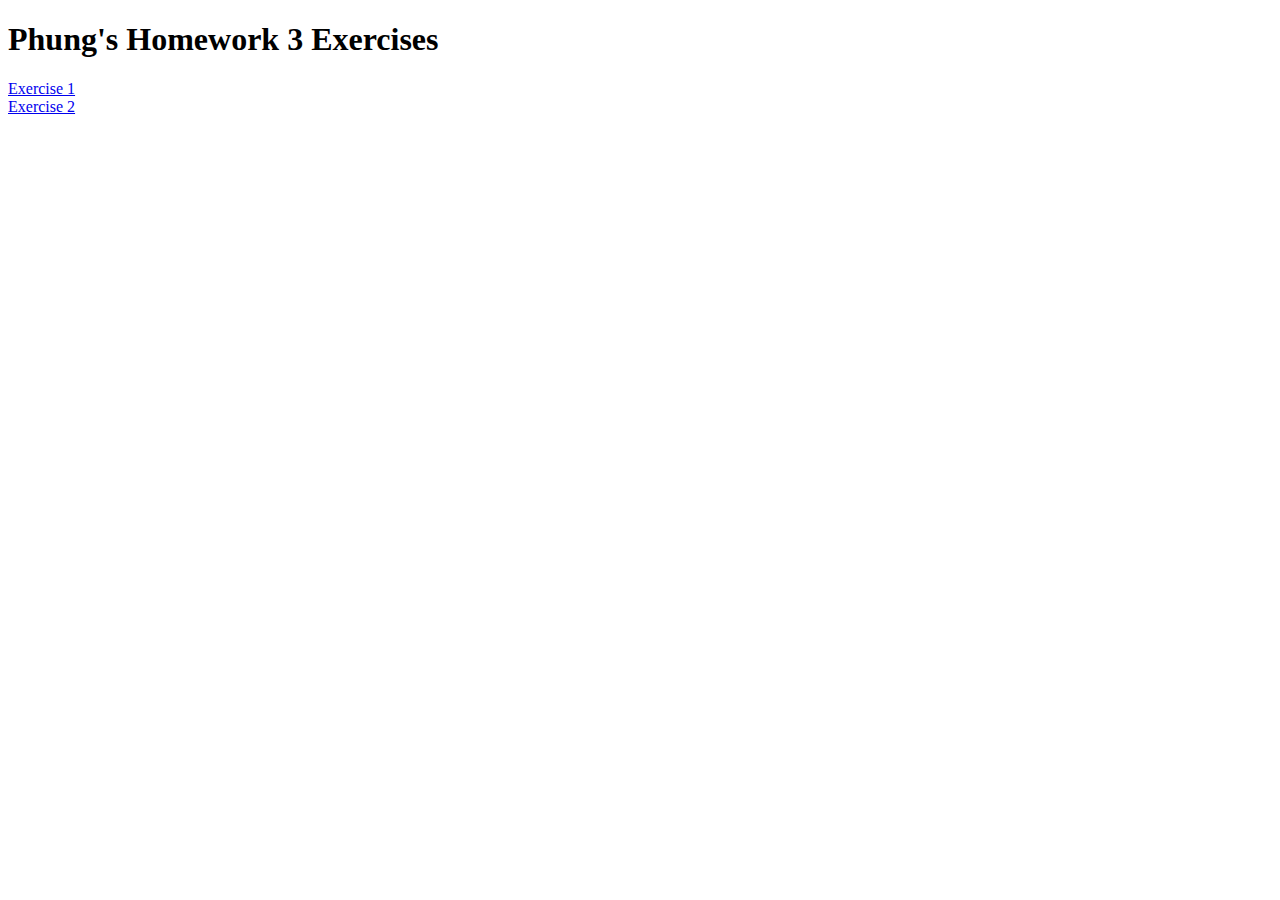
==== index.html @ 4ef8d854 "ver 1" ====
<!DOCTYPE html>
<html lang="en">
    <head>
        <meta charset="UTF-8">
        <meta name="viewport" content="width=device-width, initial-scale=1.0">
        <title>Phung's Homwork 3</title>
    </head>
    <body>
        <h1>Phung's Homework 3 Exercises</h1>
        <a href="html/ex1.html">Exercise 1</a> <br>
        <a href="html/ex2.html">Exercise 2</a> 
    </body>
</html>
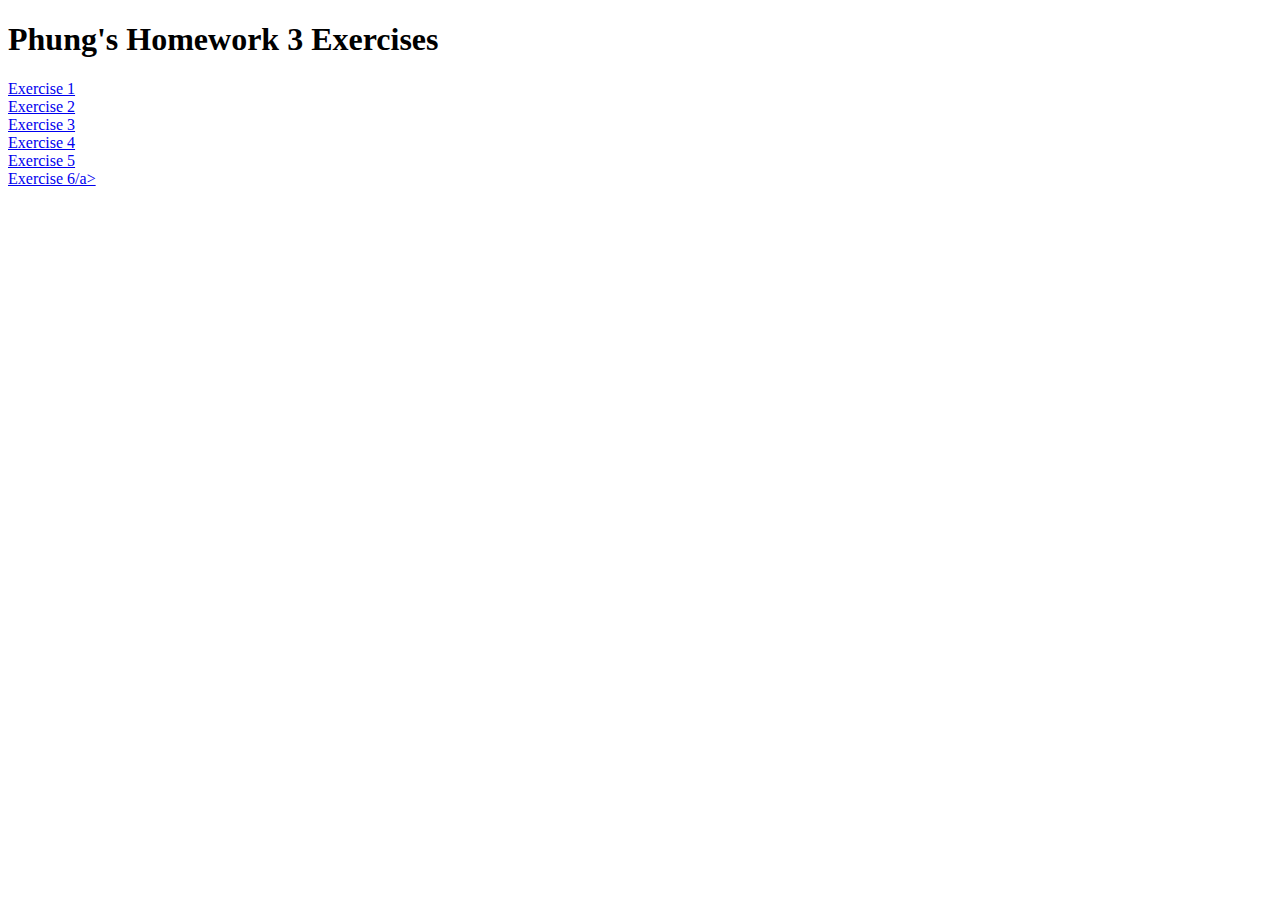
==== commit f6c78627: "v6" ====
--- a/index.html
+++ b/index.html
@@ -7,7 +7,11 @@
     </head>
     <body>
         <h1>Phung's Homework 3 Exercises</h1>
-        <a href="html/ex1.html">Exercise 1</a> <br>
-        <a href="html/ex2.html">Exercise 2</a> 
+        <a href="ex1.html">Exercise 1</a> <br>
+        <a href="ex2.html">Exercise 2</a> <br>
+        <a href="ex2.html">Exercise 3</a> <br>
+        <a href="ex2.html">Exercise 4</a> <br>
+        <a href="ex2.html">Exercise 5</a> <br>
+        <a href="ex2.html">Exercise 6/a> 
     </body>
 </html>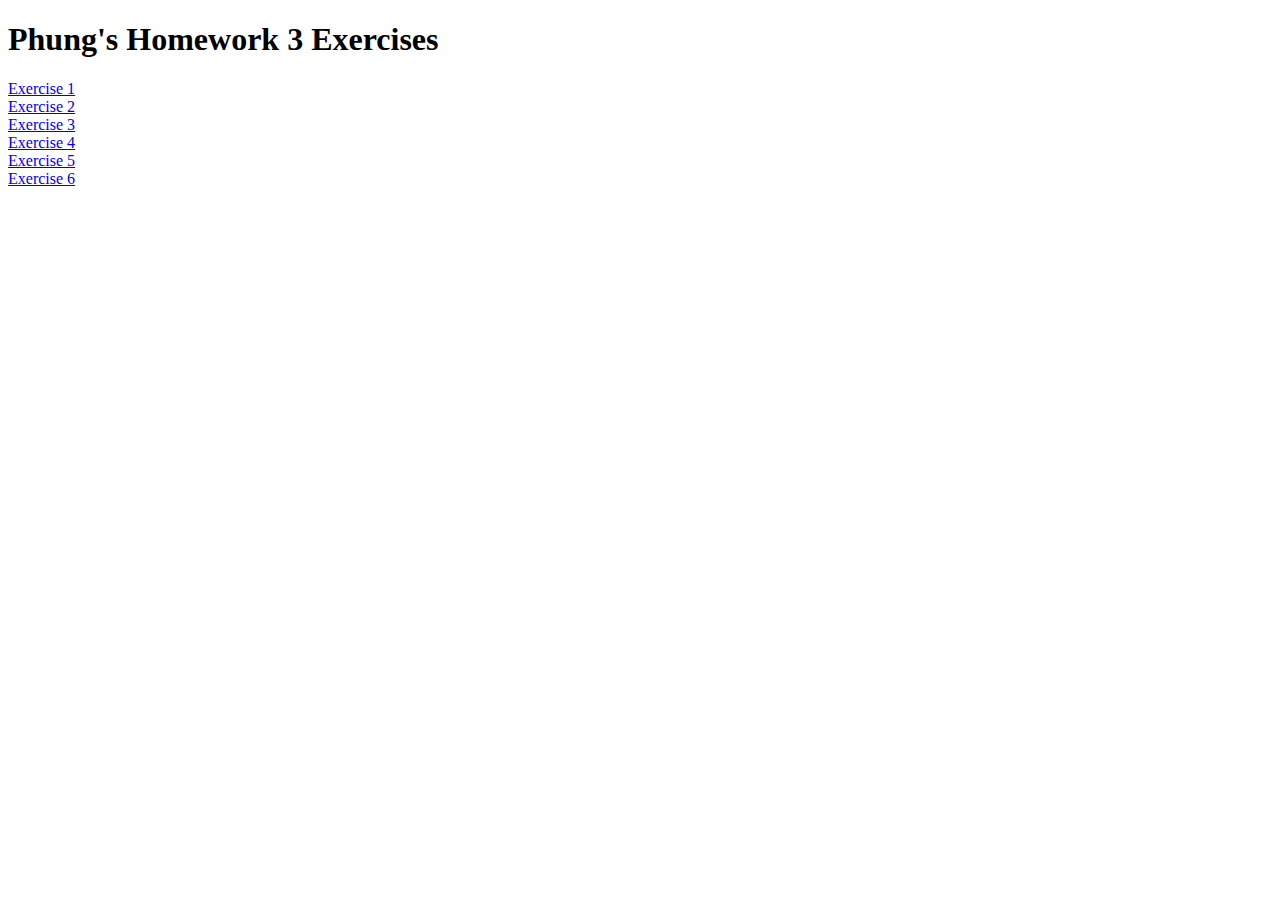
==== commit 3b732e36: "v7" ====
--- a/index.html
+++ b/index.html
@@ -12,6 +12,6 @@
         <a href="ex2.html">Exercise 3</a> <br>
         <a href="ex2.html">Exercise 4</a> <br>
         <a href="ex2.html">Exercise 5</a> <br>
-        <a href="ex2.html">Exercise 6/a> 
+        <a href="ex2.html">Exercise 6</a> 
     </body>
 </html>